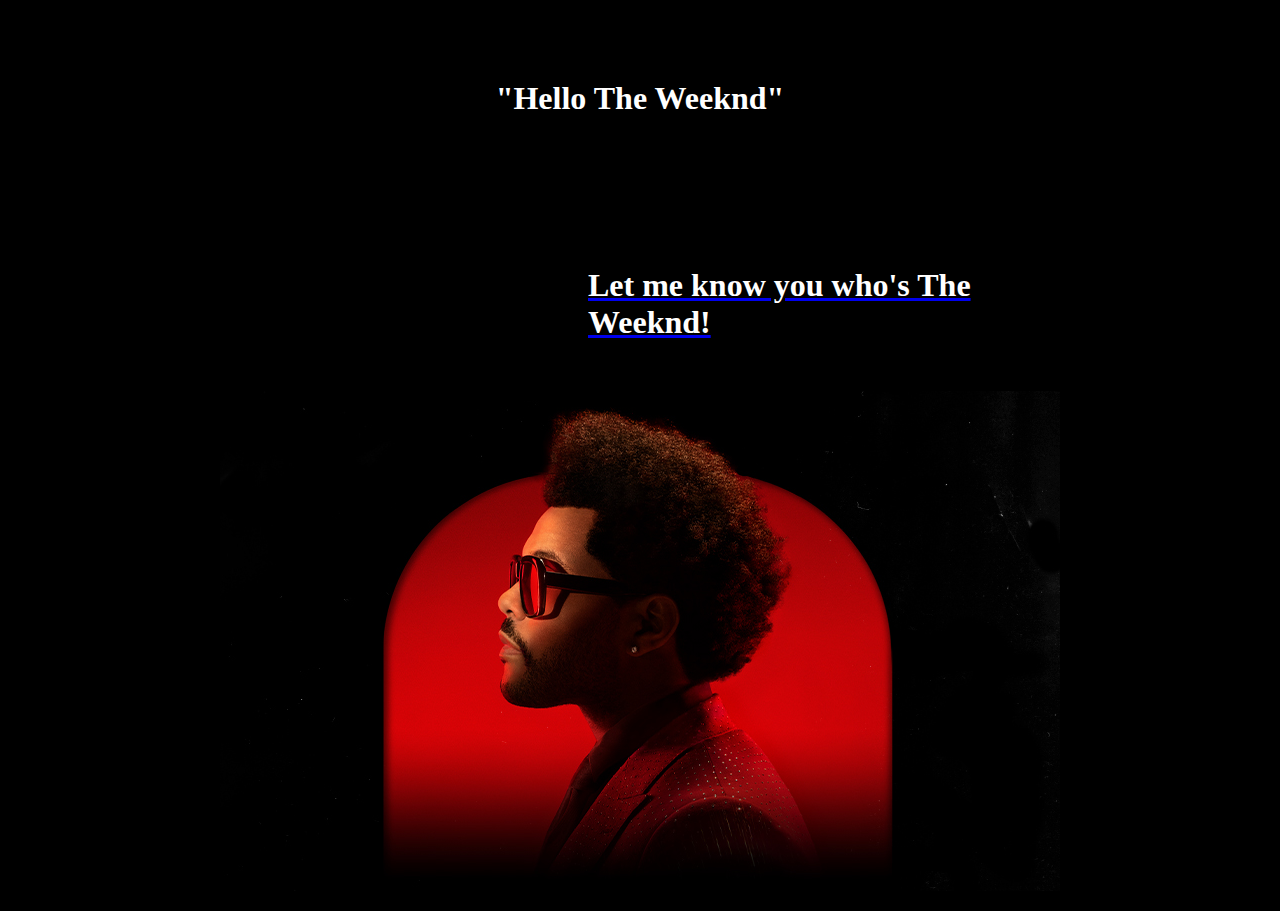
==== index.html @ b1b21c1c "Add files via upload" ====
<!doctype html>
<html>
<head>
  <title> Project 1 - The Weeknd : Chayoung </title>
  <meta charset="utf-8">
</head>

<body bgcolor="black">
<p>

<div style="text-align:center">
  <h1 style="margin-top:80px;"><span style="color:white"> "Hello The Weeknd" </span></h1>
</div>

  <h1 style="margin:150px 200px 50px 580px;"> <a href="index2.html" title="introduction page"> <span style="color:white;"> Let me know you who's The Weeknd!</span></a></h1>
<div style="text-align : center;">
<img src="the weeknd from google.jpg">
</div>

</p>

</body>
</html>
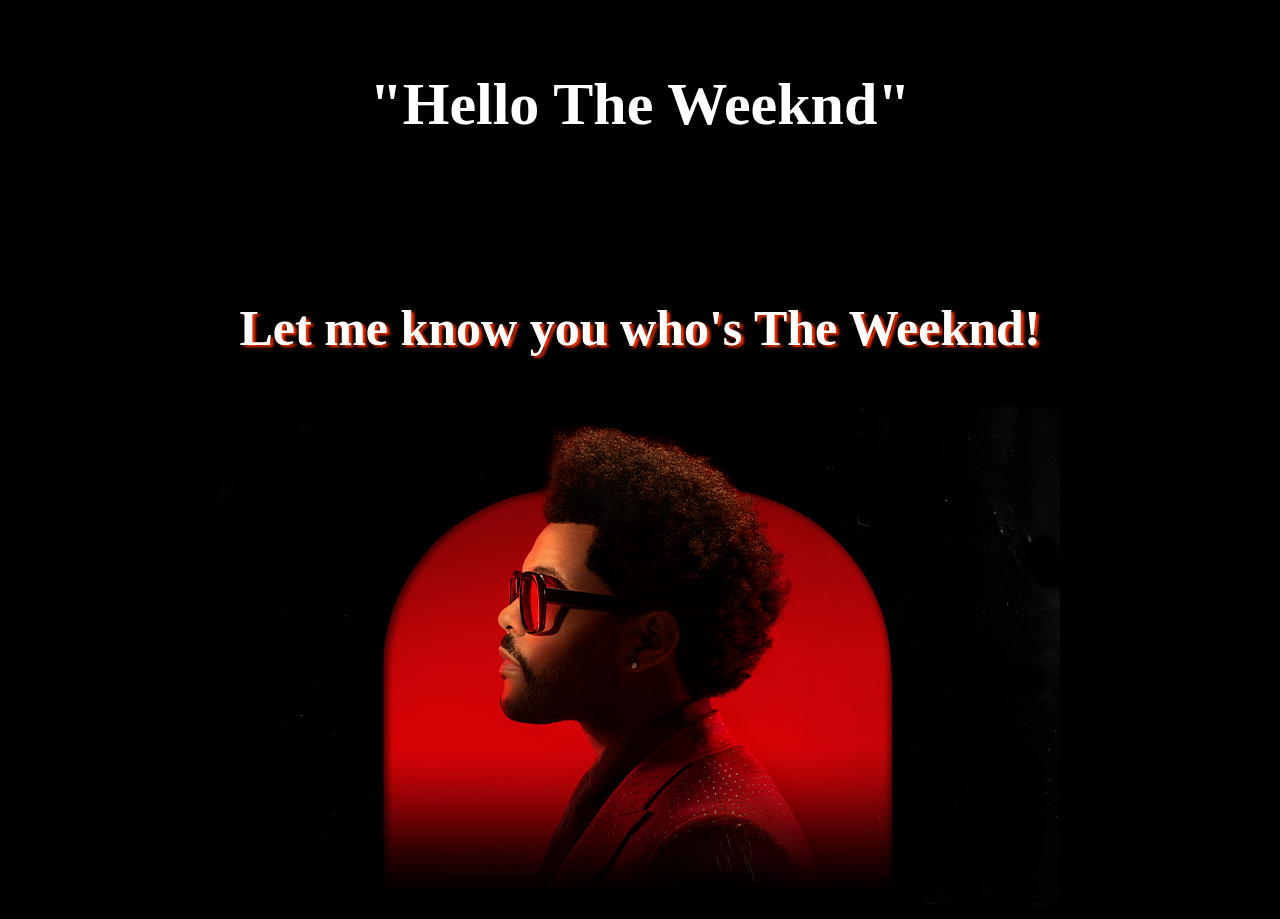
==== commit d33a5c8a: "WEB-1 +CSS" ====
--- a/index.html
+++ b/index.html
@@ -3,21 +3,15 @@
 <head>
   <title> Project 1 - The Weeknd : Chayoung </title>
   <meta charset="utf-8">
-</head>
+   <link rel="stylesheet" href="style2.css">
+ </head>
 
 <body bgcolor="black">
-<p>
-
-<div style="text-align:center">
-  <h1 style="margin-top:80px;"><span style="color:white"> "Hello The Weeknd" </span></h1>
-</div>
-
-  <h1 style="margin:150px 200px 50px 580px;"> <a href="index2.html" title="introduction page"> <span style="color:white;"> Let me know you who's The Weeknd!</span></a></h1>
-<div style="text-align : center;">
-<img src="the weeknd from google.jpg">
-</div>
-
-</p>
+ <h1>"Hello The Weeknd"</h1>
+  <h2><a href="index2.html" title="introduction page">Let me know you who's The Weeknd!</a></h2>
+   <div id="image">
+    <img src="the weeknd from google.jpg">
+   </div>
 
 </body>
 </html>
--- a/style2.css
+++ b/style2.css
@@ -0,0 +1,29 @@
+h1{
+  color: white;
+  font-size:60px;
+  text-align:center;
+  padding:30px;
+  margin-top:40px;
+}
+h2{
+  color:white;
+  font-size:50px;
+  text-align:center;
+  text-shadow:#ff3300 3px 2px 3px;
+  margin:100px;
+  padding:30px;
+  margin-bottom:20px;
+}
+a{
+  text-decoration:none;
+  color:white;
+}
+a:link{
+  color:white;
+}
+a:active{
+  color:yellow;
+}
+#image{
+  text-align:center;
+}
